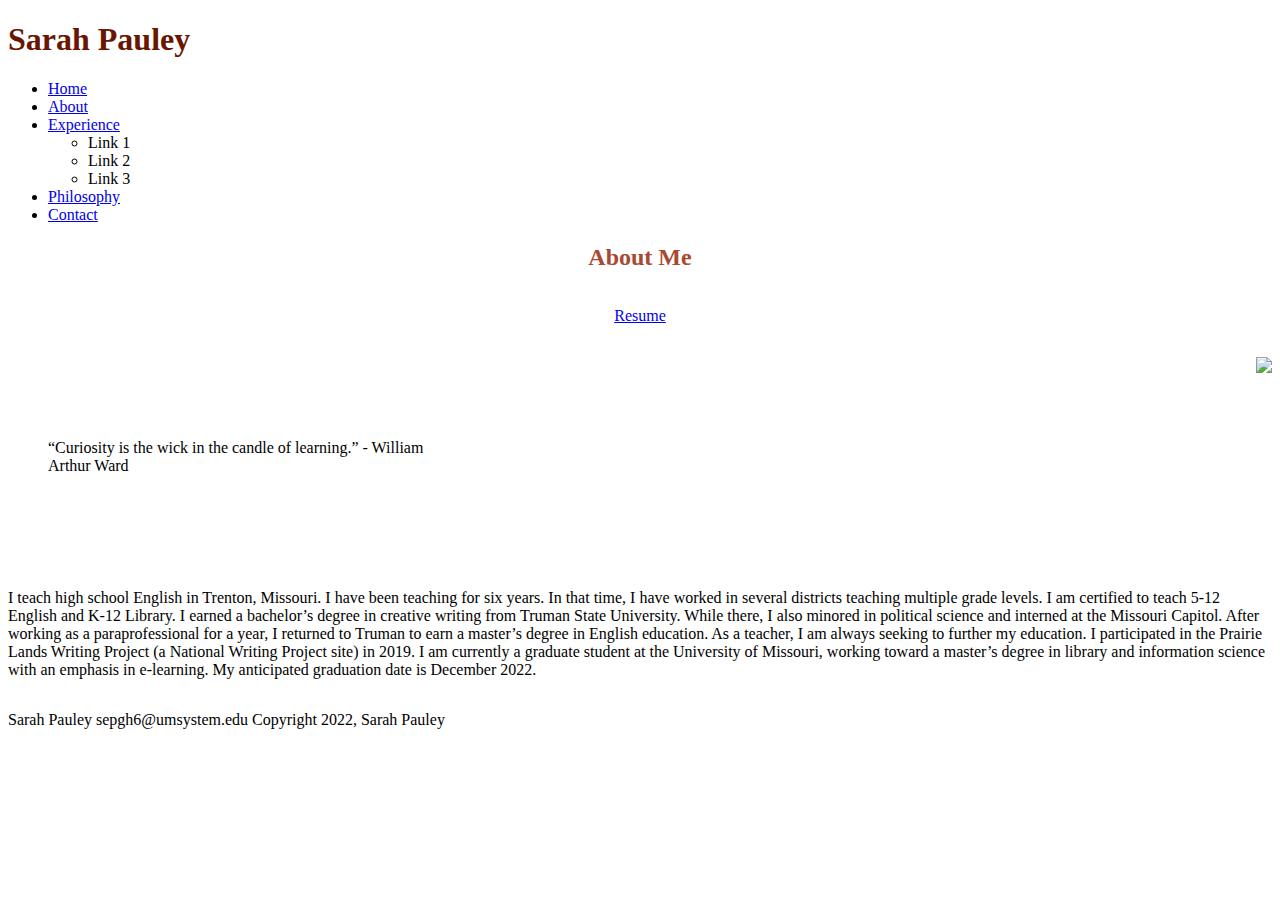
==== about.html @ 0b23db9e "Add files via upload" ====
<!DOCTYPE html>
<html lang="en-US">

<!--
    Title: About Me
    Use: to provide background information about me
    Author: Sarah Pauley
    School/ Term: University of Missouri, Spring 2022
    Developed: April 14, 2022
    Tested: April 14, 2022, passed on Microsoft Edge and Google Chrome
-->
<head>
    <meta charset="utf-8">
    <title>About Me</title>

    <link rel="stylesheet"
    href="style.css">

    <link rel="stylesheet"
    href="nav.css">
</head>

<body>
    <header>
        <h1>Sarah Pauley</h1>
    </header>

    <nav>
        <ul>
            <li> <a href="index.html"> Home </a> </li>
            <li> <a href="about.html"> About </a> </li>
            <li> <a href="#experience.html"> Experience </a> 
                <ul>
                    <li>Link 1</li>
                    <li>Link 2</li>
                    <li>Link 3</li>
                </ul>
                </li>
            <li> <a href="reflection.html"> Philosophy</a> </li>
            <li> <a href="#contact.html"> Contact </a></li>
        </ul>
    </nav>

    <main class="content">
     
    <h2>About Me </h2>

    <section class="resume">
    <p> <a href="/islt_7310/resume.pdf"> Resume </a> </p>
    </section>
    
    <div class="wrapper">
    <blockquote>“Curiosity is the wick in the candle of learning.” - William Arthur Ward</blockquote>
    <img src="/islt_7310/headshot.png">
    </div>

    <section class="about-paragraph">
     <p> I teach high school English in Trenton, Missouri. I have been teaching for six years. In that time, 
        I have worked in several districts teaching multiple grade levels. I am certified to teach 5-12 
        English and K-12 Library. I earned a bachelor’s degree in creative writing from Truman State 
        University. While there, I also minored in political science and interned at the Missouri Capitol. 
        After working as a paraprofessional for a year, I returned to Truman to earn a master’s degree in 
        English education. As a teacher, I am always seeking to further my education. I participated in 
        the Prairie Lands Writing Project (a National Writing Project site) in 2019. I am currently a 
        graduate student at the University of Missouri, working toward a master’s degree in library and 
        information science with an emphasis in e-learning. My anticipated graduation date is December 
        2022.
        </p>
    </section>

    </main>

    <footer>
        <p>Sarah Pauley sepgh6@umsystem.edu Copyright 2022, Sarah Pauley</p>
    </footer>

</body>
</html>
---- style.css ----
h1 {
    color: #691500;
}

h2{
    color: #a84a32;
    text-align: center;
}

h4 {
    color: #079c62c2;
}

/*About Page style*/

.content * {
    display: flex;
    justify-content: center;
    align-items: center;
}

.wrapper * {
    display: grid;
    grid-template-columns: 1fr 2fr;
    grid-template-rows: 1fr;
    grid-gap: 10px;
    height: 200px;
}

/*Philosophy Page style*/

.philosophy{
    margin-left: 100px;
    margin-right: 100px;
    padding: none;
    border: none;
}

.philosophy-p1::first-letter {
font-size: 150%;
}

.philosophy-p2 {
    text-indent: 50px; 
}
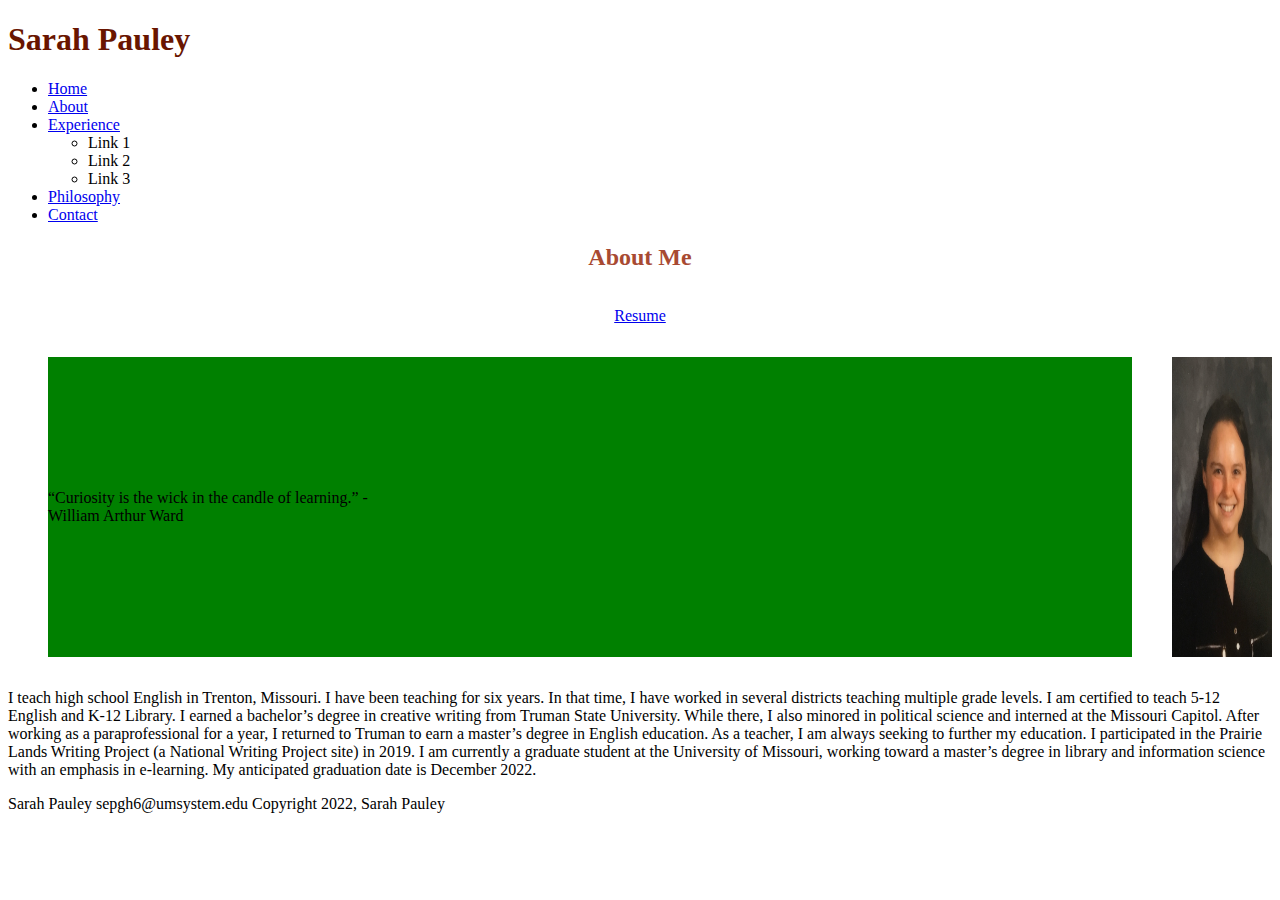
==== commit 51c6e7b8: "Add files via upload" ====
--- a/about.html
+++ b/about.html
@@ -50,11 +50,10 @@
     </section>
     
     <div class="wrapper">
-    <blockquote>“Curiosity is the wick in the candle of learning.” - William Arthur Ward</blockquote>
-    <img src="/islt_7310/headshot.png">
+    <blockquote class="quote">“Curiosity is the wick in the candle of learning.” - William Arthur Ward</blockquote>
+    <img src="/islt_7310/headshot.jpg" height="200px" width="100px">
     </div>
 
-    <section class="about-paragraph">
      <p> I teach high school English in Trenton, Missouri. I have been teaching for six years. In that time, 
         I have worked in several districts teaching multiple grade levels. I am certified to teach 5-12 
         English and K-12 Library. I earned a bachelor’s degree in creative writing from Truman State 
@@ -66,7 +65,6 @@
         information science with an emphasis in e-learning. My anticipated graduation date is December 
         2022.
         </p>
-    </section>
 
     </main>
 
--- a/style.css
+++ b/style.css
@@ -19,12 +19,20 @@
     align-items: center;
 }
 
+.quote {
+    background: green;
+    justify-content: center;
+    align-content: center;
+}
+
 .wrapper * {
+    display: flex;
+    justify-content: center;
+    align-content: center;
     display: grid;
     grid-template-columns: 1fr 2fr;
-    grid-template-rows: 1fr;
     grid-gap: 10px;
-    height: 200px;
+    height: 300px;
 }
 
 /*Philosophy Page style*/
